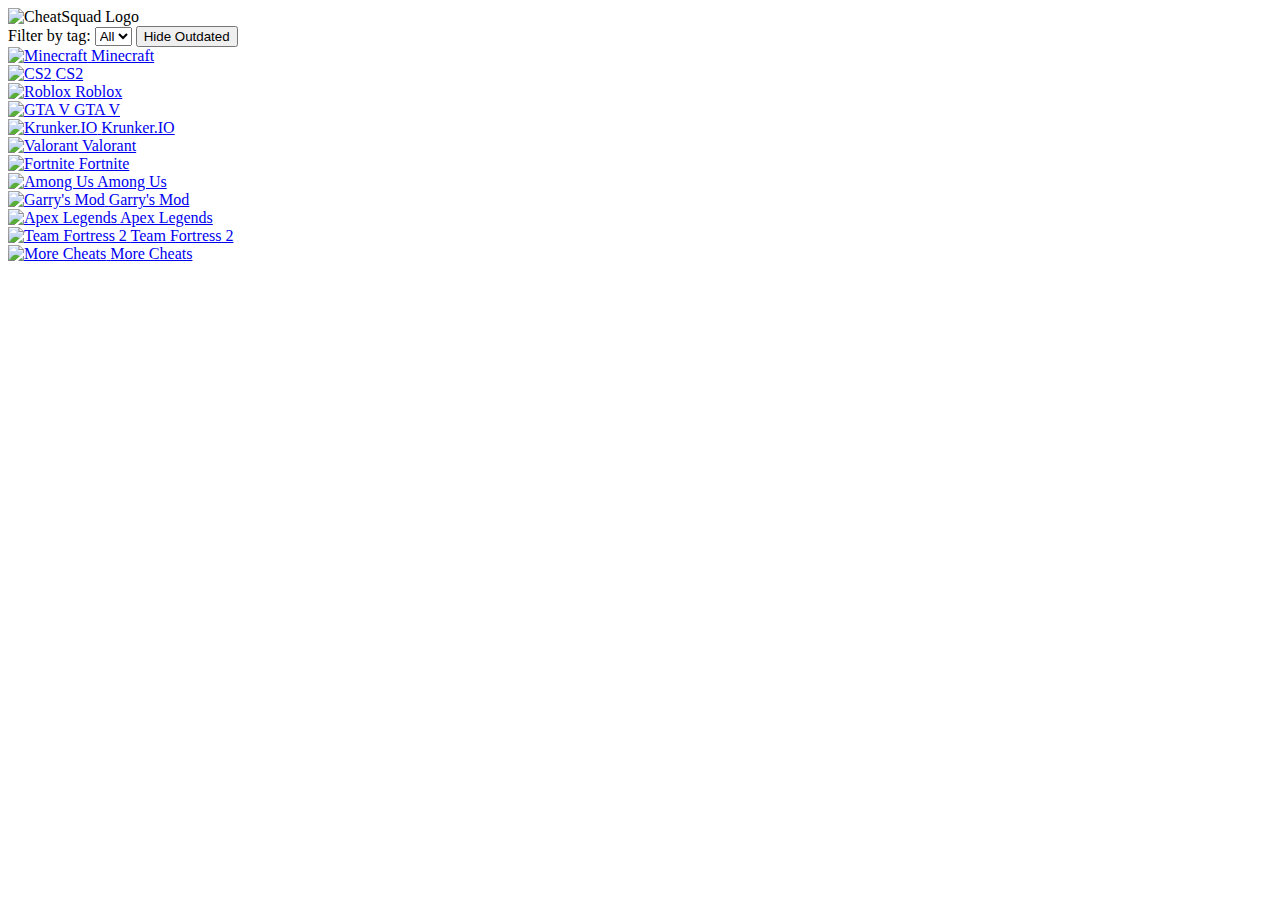
==== among-us/index.html @ a7d27a7e "Add files via upload" ====
<!DOCTYPE html>
<html lang="en">
<head>
    <meta charset="UTF-8">
    <meta name="viewport" content="width=device-width, initial-scale=1.0">
    <title>CheatSquad.gg</title>
    <link id="favicon" rel="icon" href="https://i.imgur.com/6yMobW9.png" type="image/x-icon">
    <link rel="stylesheet" href="styles.css">
</head>
<body>
    <header>
        <div class="header-container">
            <img src="https://i.imgur.com/amfiNfF.png" alt="CheatSquad Logo" class="header-logo">
            <div class="header-controls">
                <label for="tagFilter">Filter by tag:</label>
                <select id="tagFilter" onchange="filterClients()">
                    <option value="all">All</option>
                </select>
                <button id="toggleOutdated" onclick="toggleOutdatedClients()">Hide Outdated</button>
            </div>
        </div>
    </header>

    <!-- Banner-Bereich -->
    <section class="banner"></section>

    <!-- Spiele-Buttons -->
    <section class="games-container">
        <div class="game-button">
            <a href="/minecraft">
                <img src="https://i.imgur.com/U21gnzr.jpeg" alt="Minecraft">
                <span>Minecraft</span>
            </a>
        </div>
        <div class="game-button">
            <a href="/cs2">
                <img src="https://i.imgur.com/uDNYCSH.jpeg" alt="CS2">
                <span>CS2</span>
            </a>
        </div>
        <div class="game-button">
            <a href="/roblox">
                <img src="https://i.imgur.com/Pl1uCrD.jpeg" alt="Roblox">
                <span>Roblox</span>
            </a>
        </div>
        <div class="game-button">
            <a href="/gta-v">
                <img src="https://i.imgur.com/SYz27Mg.jpeg" alt="GTA V">
                <span>GTA V</span>
            </a>
        </div>
        <div class="game-button">
            <a href="/krunker-io">
                <img src="https://i.imgur.com/F90gfC3.jpeg" alt="Krunker.IO">
                <span>Krunker.IO</span>
            </a>
        </div>
		<div class="game-button">
            <a href="/valorant">
                <img src="https://i.imgur.com/WV3qDpw.jpeg" alt="Valorant">
                <span>Valorant</span>
            </a>
        </div>
		<div class="game-button">
            <a href="/fortnite">
                <img src="https://i.imgur.com/Ekl3tcX.jpeg" alt="Fortnite">
                <span>Fortnite</span>
            </a>
        </div>
		<div class="game-button">
            <a href="/among-us">
                <img src="https://i.imgur.com/GdfZUmZ.jpeg" alt="Among Us">
                <span>Among Us</span>
            </a>
        </div>
		<div class="game-button">
            <a href="/gmod">
                <img src="https://i.imgur.com/ZI7k5rL.jpeg" alt="Garry's Mod">
                <span>Garry's Mod</span>
            </a>
        </div>
		<div class="game-button">
            <a href="/apex-legends">
                <img src="https://i.imgur.com/IaAUWUK.jpeg" alt="Apex Legends">
                <span>Apex Legends</span>
            </a>
        </div>
		<div class="game-button">
            <a href="/team-fortress-2">
                <img src="https://i.imgur.com/KCCyeI9.jpeg" alt="Team Fortress 2">
                <span>Team Fortress 2</span>
            </a>
        </div>
		<div class="game-button">
            <a href="/more-cheats">
                <img src="https://i.imgur.com/KCCyeI9.jpeg" alt="More Cheats">
                <span>More Cheats</span>
            </a>
        </div>
    </section>

    <script>
        function filterClients(game) {
            const clients = document.querySelectorAll('.client');
            clients.forEach(client => {
                if (game === 'all' || client.dataset.game === game) {
                    client.style.display = 'block';
                } else {
                    client.style.display = 'none';
                }
            });
        }

        function toggleOutdatedClients() {
            // Funktion zum Ausblenden veralteter Clients
        }
    </script>
</body>
</html>
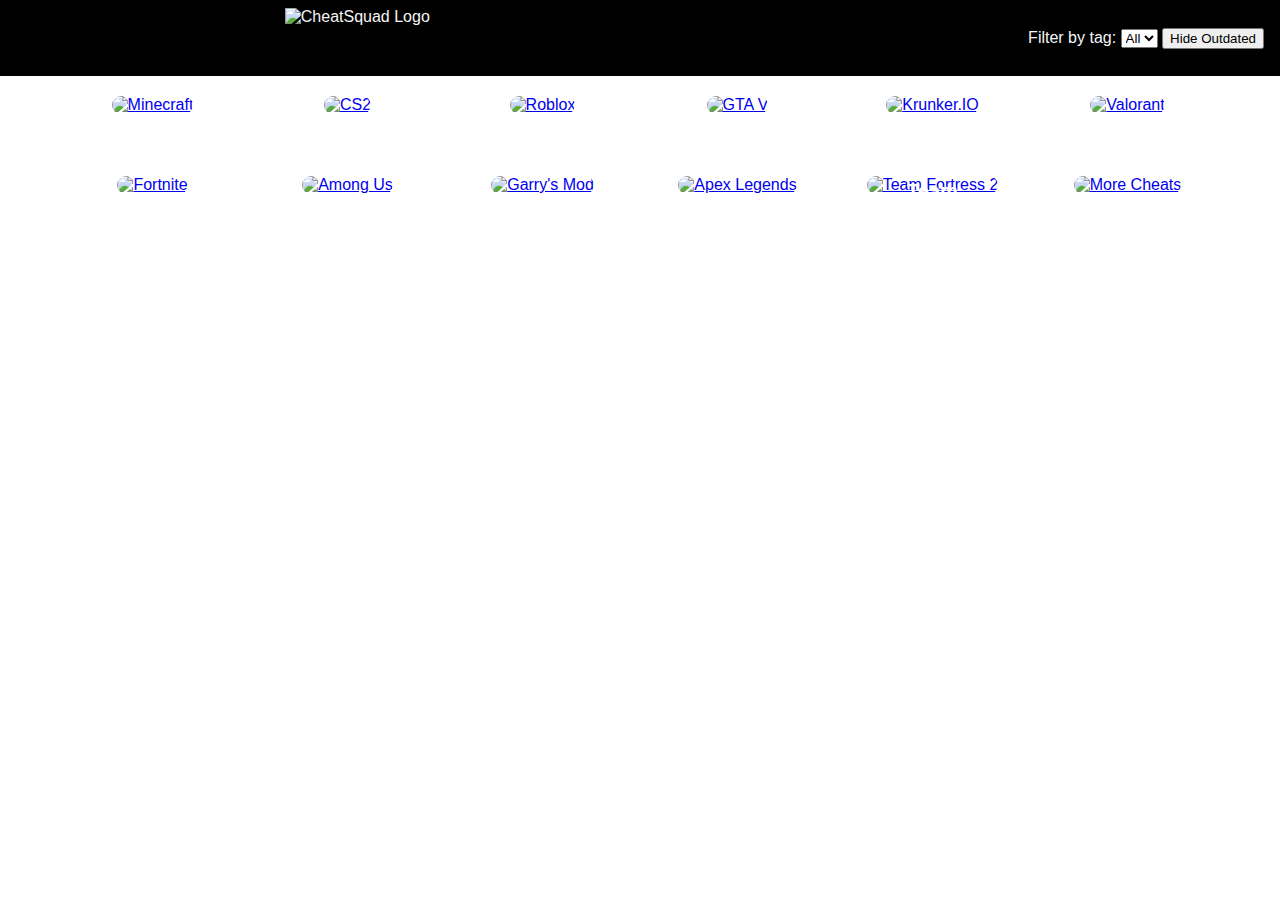
==== commit 26e19732: "Add files via upload" ====
--- a/among-us/index.html
+++ b/among-us/index.html
@@ -20,9 +20,6 @@
             </div>
         </div>
     </header>
-
-    <!-- Banner-Bereich -->
-    <section class="banner"></section>
 
     <!-- Spiele-Buttons -->
     <section class="games-container">
--- a/among-us/styles.css
+++ b/among-us/styles.css
@@ -0,0 +1,83 @@
+@import url('https://fonts.googleapis.com/css2?family=Google+Sans&display=swap');
+
+body {
+    font-family: 'Google Sans', sans-serif;
+    margin: 0;
+    padding: 0;
+    background-color: #ffffff;
+    background-attachment: fixed;
+    background-size: cover;
+}
+
+/* Header Styling */
+header {
+    background-color: #000000ff;
+    padding: 0.5rem 1rem;
+    color: rgb(245, 245, 245);
+}
+
+.header-container {
+    display: flex;
+    align-items: center;
+    justify-content: space-between;
+}
+
+.header-logo {
+    height: 60px;
+    width: auto;
+    margin-left: calc(21vw);
+    cursor: pointer;
+}
+
+/* Banner Styling */
+.banner {
+    background-image: url('https://i.imgur.com/OZQXLkn.jpeg'); /* Banner-Bild */
+    background-size: cover;
+    background-position: center;
+    height: 362px;
+    width: 100%;
+}
+
+/* Spiele-Buttons-Container */
+.games-container {
+    display: grid;
+    grid-template-columns: repeat(6, 1fr); /* 6 Buttons pro Zeile */
+    gap: 5px; /* Weniger Abstand zwischen den Buttons */
+    justify-content: center;
+    padding: 20px;
+    margin: 0 auto;
+    max-width: 1%;
+}
+
+/* Spiele-Button */
+.game-button {
+    position: relative;
+    width: 190px; /* Kleinere Buttons */
+    height: 75px; /* Höhe anpassen */
+    overflow: hidden; /* Kein Überschuss sichtbar */
+    text-align: center;
+    cursor: pointer;
+    transition: transform 0.3s ease;
+}
+
+.game-button:hover {
+    transform: scale(1.05);
+}
+
+.game-button img {
+    width: 100%;
+    height: 100%;
+    object-fit: cover; /* Bild anpassen ohne Verzerrung */
+    border-radius: 10px; /* Abrundung auch für das Bild */
+}
+
+.game-button span {
+    position: absolute;
+    top: 50%;
+    left: 50%;
+    transform: translate(-50%, -50%); /* Zentriert den Text */
+    color: white;
+    font-size: 20px;
+    font-weight: bold;
+    pointer-events: none; /* Text bleibt nicht anklickbar */
+}
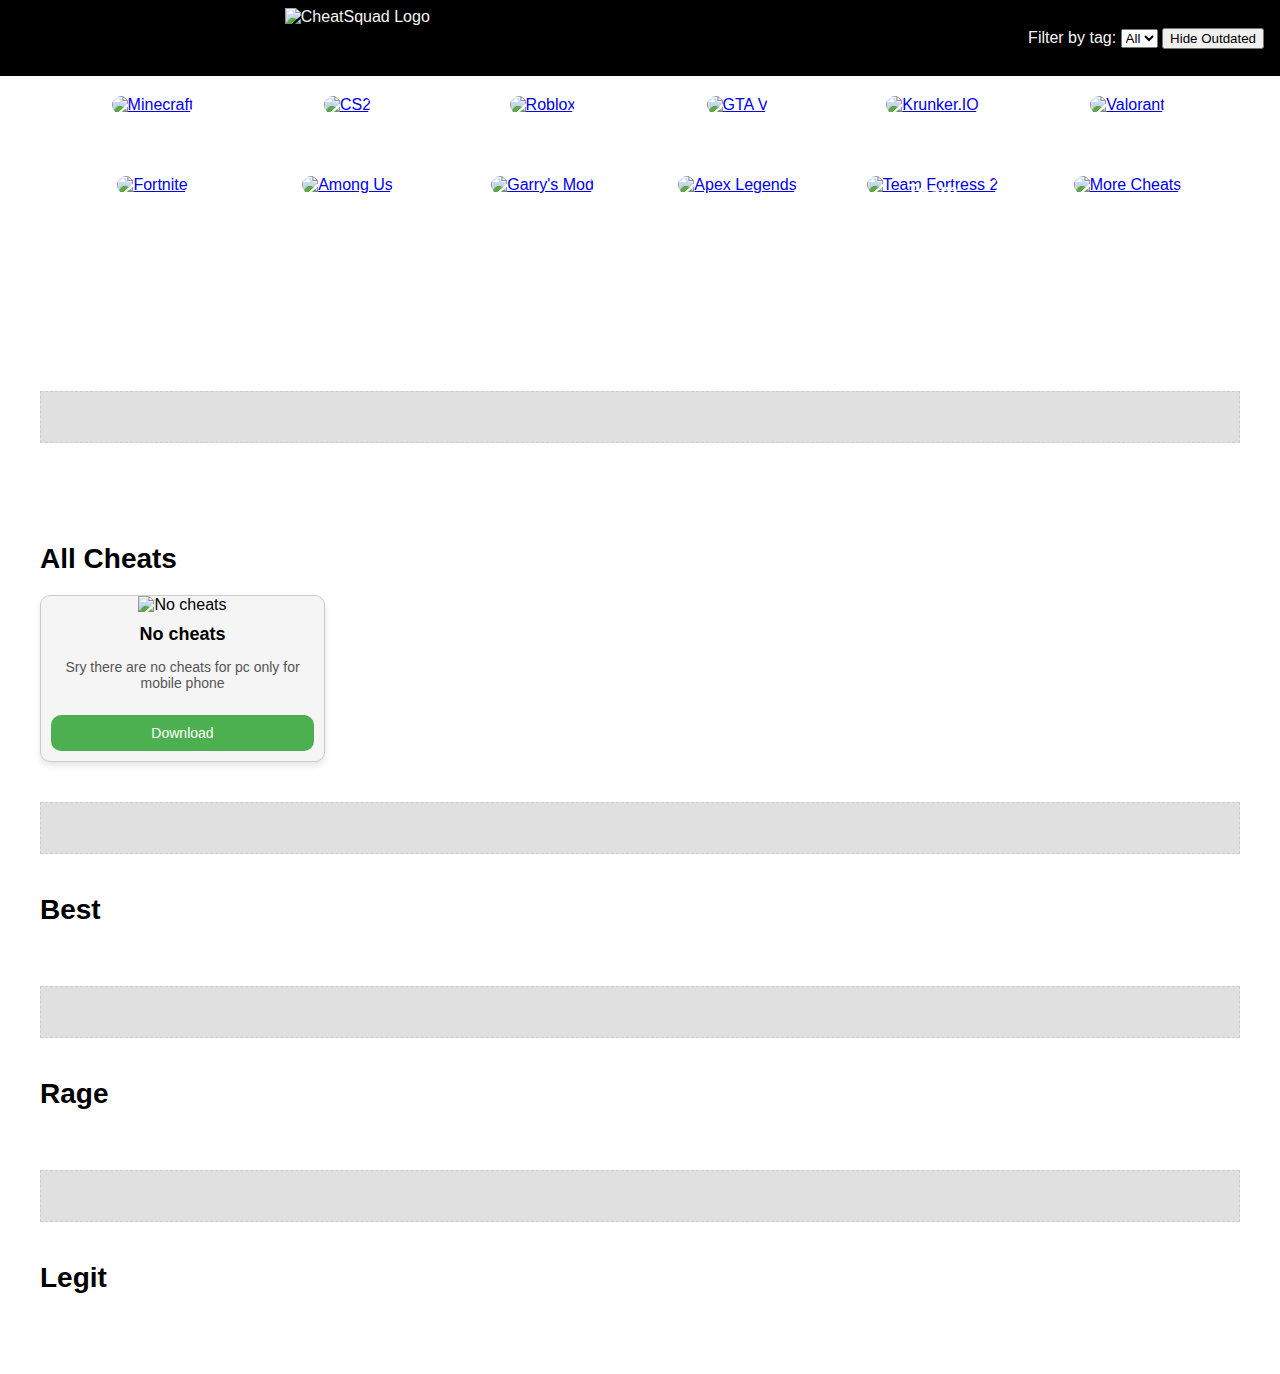
==== commit 62bba4fc: "Add files via upload" ====
--- a/among-us/index.html
+++ b/among-us/index.html
@@ -20,7 +20,7 @@
             </div>
         </div>
     </header>
-
+    
     <!-- Spiele-Buttons -->
     <section class="games-container">
         <div class="game-button">
@@ -91,27 +91,38 @@
         </div>
 		<div class="game-button">
             <a href="/more-cheats">
-                <img src="https://i.imgur.com/KCCyeI9.jpeg" alt="More Cheats">
+                <img src="https://i.imgur.com/7yUL4Fh.jpeg" alt="More Cheats">
                 <span>More Cheats</span>
             </a>
         </div>
     </section>
+    
+     <section id="categories-container">
+         <div class="ad-space-b"></div> <!-- Platz für Werbung -->
+        <div id="all-cheats-section">
+            <h2 class="section-title">All Cheats</h2>
+            <div class="cheats-grid"></div>
+        </div>
+        <div class="ad-space"></div> <!-- Platz für Werbung -->
 
-    <script>
-        function filterClients(game) {
-            const clients = document.querySelectorAll('.client');
-            clients.forEach(client => {
-                if (game === 'all' || client.dataset.game === game) {
-                    client.style.display = 'block';
-                } else {
-                    client.style.display = 'none';
-                }
-            });
-        }
+        <div id="best-section">
+            <h2 class="section-title">Best</h2>
+            <div class="cheats-grid"></div>
+        </div>
+        <div class="ad-space"></div> <!-- Platz für Werbung -->
 
-        function toggleOutdatedClients() {
-            // Funktion zum Ausblenden veralteter Clients
-        }
-    </script>
+        <div id="rage-section">
+            <h2 class="section-title">Rage</h2>
+            <div class="cheats-grid"></div>
+        </div>
+        <div class="ad-space"></div> <!-- Platz für Werbung -->
+
+        <div id="legit-section">
+            <h2 class="section-title">Legit</h2>
+            <div class="cheats-grid"></div>
+        </div>
+    </section>
+
+    <script src="script.js"></script>
 </body>
 </html>
--- a/among-us/styles.css
+++ b/among-us/styles.css
@@ -27,6 +27,105 @@
     width: auto;
     margin-left: calc(21vw);
     cursor: pointer;
+}
+
+/* Filter Container Styling */
+.filter-container {
+    background-color: #f9f9f9;
+    padding: 10px 20px;
+    border-bottom: 1px solid #ccc;
+    text-align: center;
+    font-size: 18px;
+}
+
+/* Categories Container */
+#categories-container {
+    padding: 20px;
+    margin: 0 auto;
+    max-width: 1200px;
+}
+
+.section-title {
+    font-size: 28px;
+    font-weight: bold;
+    margin-bottom: 20px;
+    text-align: left;
+}
+
+/* Cheats Grid */
+.cheats-grid {
+    display: grid;
+    grid-template-columns: repeat(4, 1fr);
+    gap: 20px;
+    margin-bottom: 40px;
+}
+
+/* Cheat Card */
+.cheat-card {
+    background: #f5f5f5;
+    border: 1px solid #ccc;
+    border-radius: 10px;
+    overflow: hidden;
+    box-shadow: 0 4px 6px rgba(0, 0, 0, 0.1);
+    text-align: center;
+    transition: transform 0.3s ease;
+}
+
+.cheat-card:hover {
+    transform: translateY(-5px);
+}
+
+.cheat-card img {
+    width: 100%;
+    height: 150px;
+    object-fit: cover;
+}
+
+.cheat-card h3 {
+    font-size: 18px;
+    margin: 10px 0;
+}
+
+.cheat-card p {
+    padding: 0 10px;
+    font-size: 14px;
+    color: #555;
+}
+/*der download button (btn)*/
+.cheat-card a {
+    display: inline-block;
+    margin: 10px;
+    padding: 10px 100px;
+    background: #4CAF50;
+    color: #fff;
+    border-radius: 10px;
+    text-decoration: none;
+    font-size: 14px;
+}
+
+/* Ad Space */
+.ad-space {
+    margin: 40px 0;
+    height: 50px;
+    background-color: #e0e0e0;
+    text-align: center;
+    line-height: 50px;
+    font-size: 16px;
+    font-style: italic;
+    color: #555;
+    border: 1px dashed #ccc;
+}
+/* Ad Space B (B für big ha ha ha) */
+.ad-space-b {
+    margin: 100px 0;
+    height: 50px;
+    background-color: #e0e0e0;
+    text-align: center;
+    line-height: 50px;
+    font-size: 16px;
+    font-style: italic;
+    color: #555;
+    border: 1px dashed #ccc;
 }
 
 /* Banner Styling */
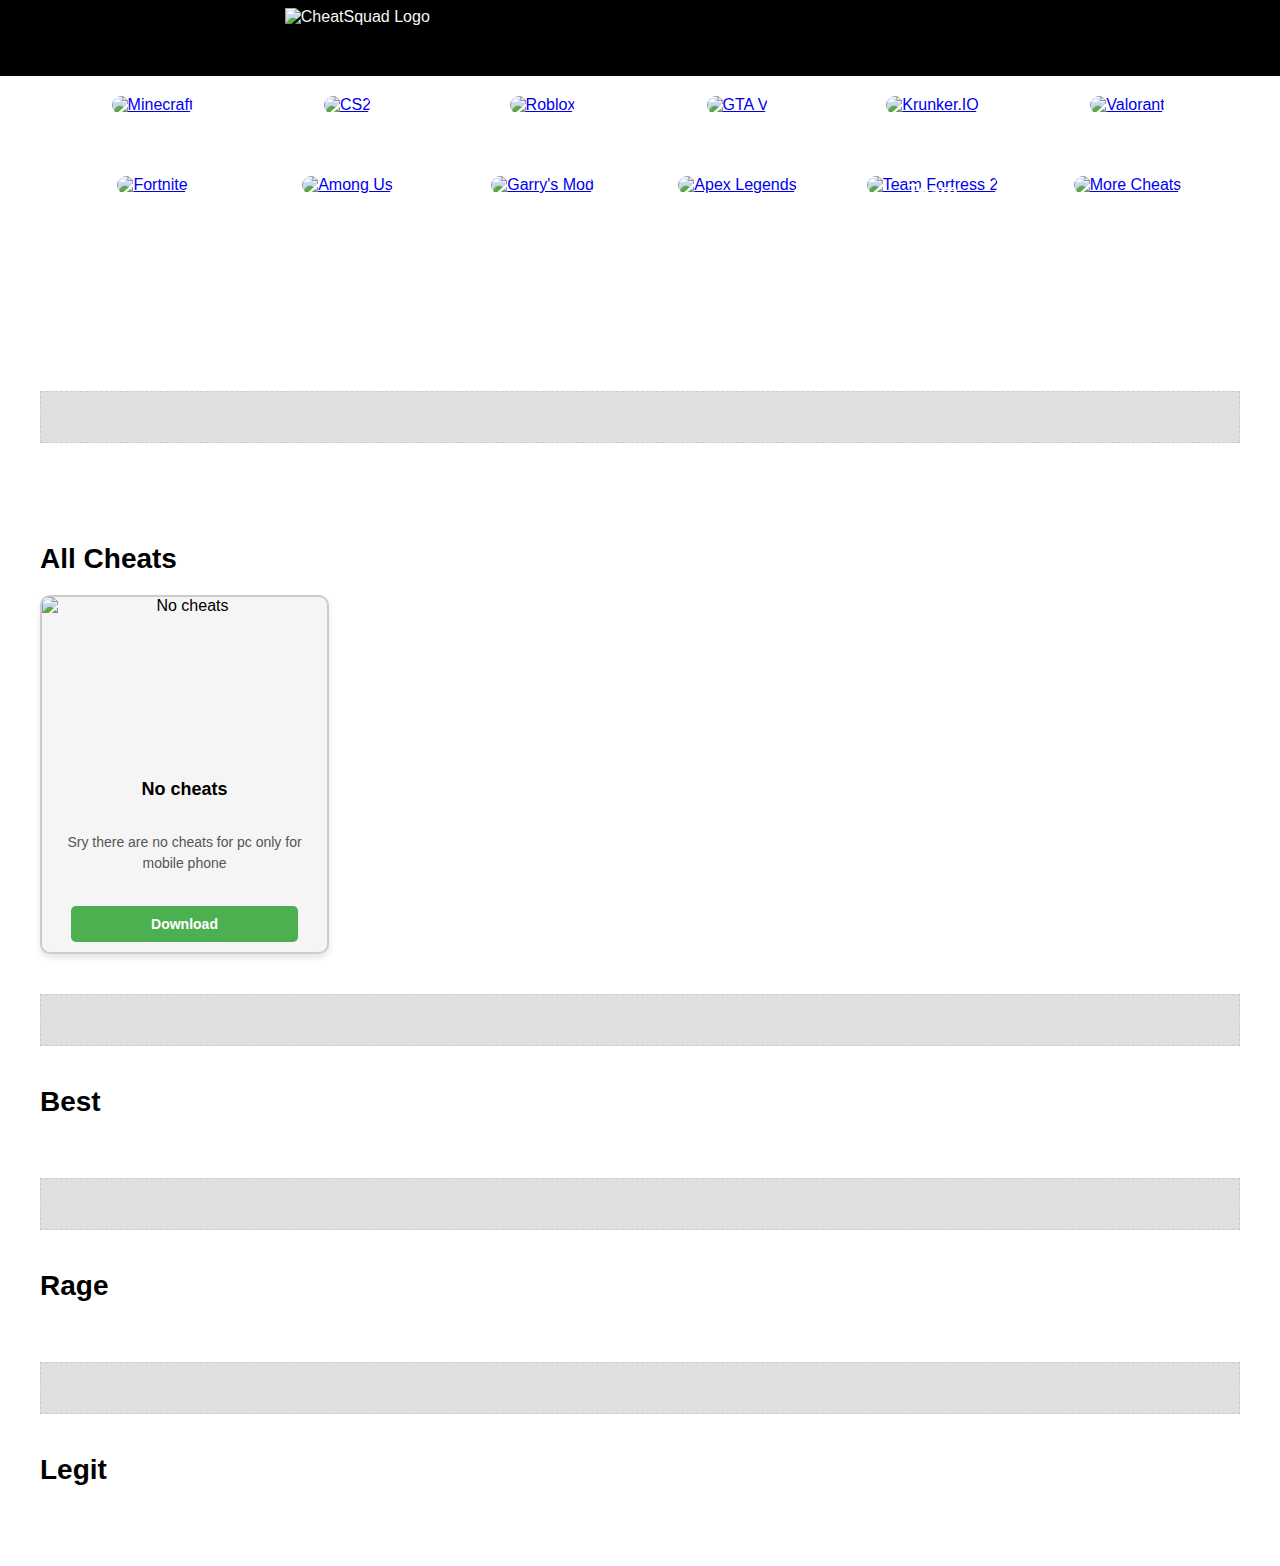
==== commit 25f34356: "Add files via upload" ====
--- a/among-us/index.html
+++ b/among-us/index.html
@@ -3,7 +3,7 @@
 <head>
     <meta charset="UTF-8">
     <meta name="viewport" content="width=device-width, initial-scale=1.0">
-    <title>CheatSquad.gg</title>
+    <title>Best Free Among Us Hack / Cheats | cheatsquad.gg</title>
     <link id="favicon" rel="icon" href="https://i.imgur.com/6yMobW9.png" type="image/x-icon">
     <link rel="stylesheet" href="styles.css">
 </head>
@@ -12,11 +12,6 @@
         <div class="header-container">
             <img src="https://i.imgur.com/amfiNfF.png" alt="CheatSquad Logo" class="header-logo">
             <div class="header-controls">
-                <label for="tagFilter">Filter by tag:</label>
-                <select id="tagFilter" onchange="filterClients()">
-                    <option value="all">All</option>
-                </select>
-                <button id="toggleOutdated" onclick="toggleOutdatedClients()">Hide Outdated</button>
             </div>
         </div>
     </header>
--- a/among-us/styles.css
+++ b/among-us/styles.css
@@ -55,7 +55,7 @@
 /* Cheats Grid */
 .cheats-grid {
     display: grid;
-    grid-template-columns: repeat(4, 1fr);
+    grid-template-columns: repeat(4, 1fr); /* 4 Karten pro Reihe */
     gap: 20px;
     margin-bottom: 40px;
 }
@@ -63,12 +63,50 @@
 /* Cheat Card */
 .cheat-card {
     background: #f5f5f5;
-    border: 1px solid #ccc;
+    border: 2px solid #ccc;
     border-radius: 10px;
     overflow: hidden;
     box-shadow: 0 4px 6px rgba(0, 0, 0, 0.1);
     text-align: center;
     transition: transform 0.3s ease;
+    width: 100%; /* Stellt sicher, dass die Karten gleichmäßig im Grid verteilt sind */
+    height: 355px; /* Feste Höhe für die Karten */
+    display: flex;
+    flex-direction: column;
+    justify-content: space-between;
+}
+/* Hover-Effekt */
+.cheat-card:hover {
+    transform: translateY(-5px);
+}
+/* Cheat Card Image */
+.cheat-card img {
+    width: 100%;
+    height: 150px; /* Feste Höhe für das Bild */
+    object-fit: cover; /* Bild füllt den Bereich ohne Verzerrung */
+}
+
+/* Titel der Cheat Card */
+.cheat-card h3 {
+    font-size: 16px;
+    margin: 10px 0;
+    padding: 0 10px;
+    white-space: nowrap; /* Kein Zeilenumbruch */
+    overflow: hidden; /* Überschüssiger Text wird abgeschnitten */
+    text-overflow: ellipsis; /* Zeigt "..." bei Überlänge an */
+}
+
+/* Cheat Card Beschreibung */
+.cheat-card p {
+    font-size: 14px;
+    color: #555;
+    padding: 0 10px;
+    margin: 0 auto;
+    line-height: 1.5;
+    overflow: hidden; /* Text, der den Bereich überschreitet, wird abgeschnitten */
+    display: -webkit-box;
+    -webkit-line-clamp: 3; /* Maximal 2 Zeilen */
+    -webkit-box-orient: vertical; /* Vertikales Layout */
 }
 
 .cheat-card:hover {
@@ -91,16 +129,33 @@
     font-size: 14px;
     color: #555;
 }
-/*der download button (btn)*/
+/* Download-Button */
 .cheat-card a {
     display: inline-block;
-    margin: 10px;
-    padding: 10px 100px;
+    margin: 10px auto;
+    padding: 10px 80px; /* Breite des Buttons angepasst */
     background: #4CAF50;
     color: #fff;
-    border-radius: 10px;
+    border-radius: 5px;
     text-decoration: none;
     font-size: 14px;
+    font-weight: bold;
+    transition: background 0.3s ease;
+}
+.cheat-card a:hover {
+    background: #45a049;
+}
+
+@media (max-width: 768px) {
+    .cheats-grid {
+        grid-template-columns: repeat(1, 0.6fr); /* 2 Karten pro Zeile */
+    }
+}
+
+@media (max-width: 480px) {
+    .cheats-grid {
+        grid-template-columns: 1fr; /* 1 Karte pro Zeile */
+    }
 }
 
 /* Ad Space */
